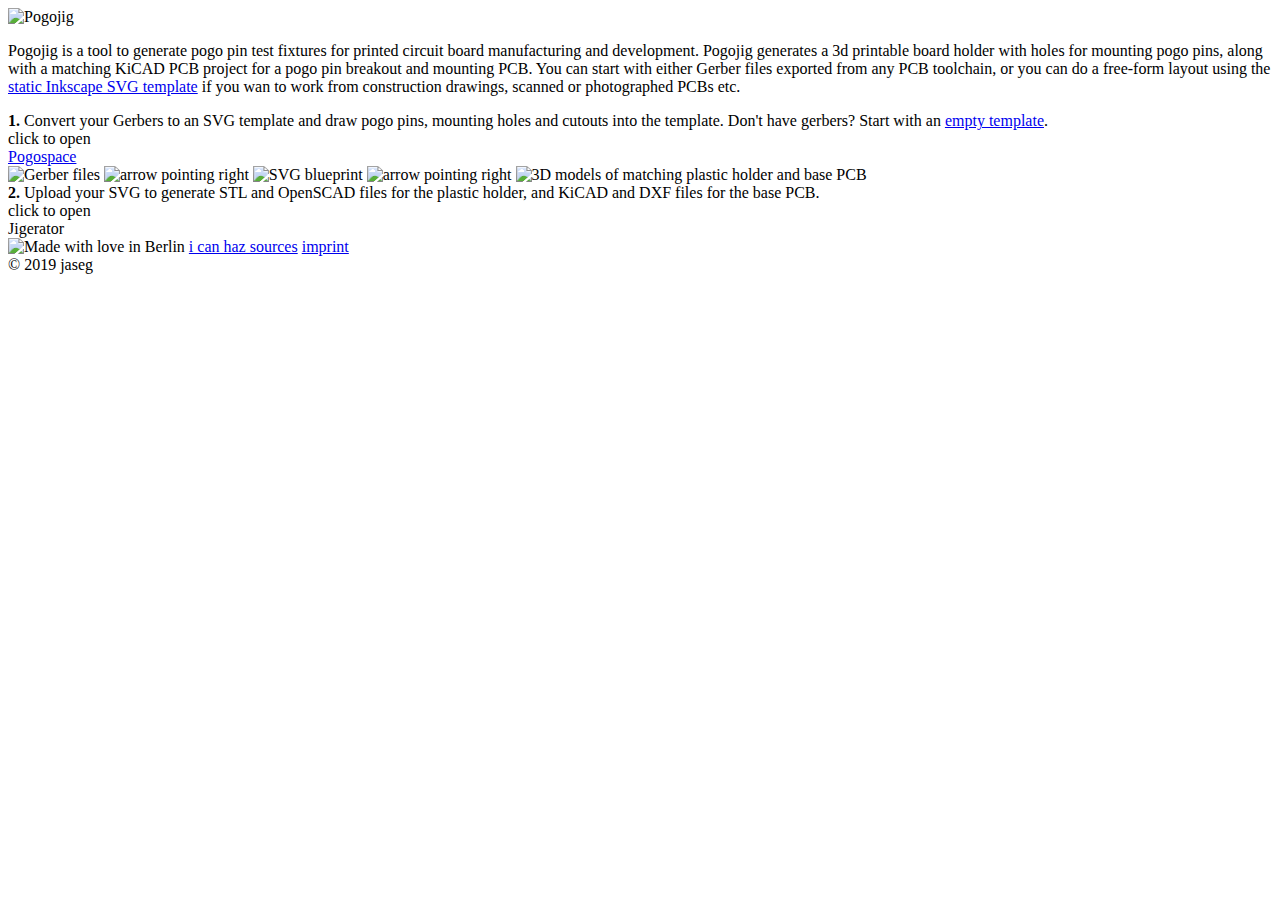
==== webapp/static/index.html @ 031b6f73 "Initial webapp design" ====
<!DOCTYPE html>
<html lang="en">
  <head>
    <title>Pogojig Test Fixture Generator</title>
    <link rel="stylesheet" type="text/css" href="static/style.css">
    <link rel="icon" type="image/png" href="static/favicon-512.png">
    <link rel="apple-touch-icon" href="static/favicon-512.png">
    <meta name="viewport" content="width=device-width, initial-scale=1.0">
  </head>
  <body>
    <div class="layout-container">
      <div class="header">
        <img class="title" alt="Pogojig" src="static/pogojig-title.png">
        <p class="blurb">
        Pogojig is a tool to generate pogo pin test fixtures for printed circuit board manufacturing and development.
        Pogojig generates a 3d printable board holder with holes for mounting pogo pins, along with a matching KiCAD
        PCB project for a pogo pin breakout and mounting PCB.

        You can start with either Gerber files exported from any PCB toolchain, or you can do a free-form layout using
        the <a href="static/static_template.svg">static Inkscape SVG template</a> if you
        wan to work from construction drawings, scanned or photographed PCBs etc.
        </p>
      </div>

      <div class="annot top">
        <div class="desc right">
          <strong>1.</strong> Convert your Gerbers to an SVG template and draw pogo pins, mounting holes and cutouts
          into the template. Don't have gerbers? Start with an
          <a href="static/pogojig_template_empty.svg">empty template</a>.
        </div>
        <div class="bubble left">
          <div>click to open</div>
          <a class="btn red" href="pogospace">Pogospace</a>
        </div>
      </div>

      <div class="workflow-images">
        <img class="gerber" alt="Gerber files" src="static/realistic_render.png" width="11em">
        <img class="arrow" alt="arrow pointing right" src="static/arrow-small.png" width="6em">
        <img class="svg" alt="SVG blueprint" src="static/cad_example.svg" width="15em">
        <img class="arrow" alt="arrow pointing right" src="static/arrow-small.png" width="6em">
        <img class="models" alt="3D models of matching plastic holder and base PCB" src="static/3d_models.png" width="14em">
      </div>

      <div class="annot bottom">
        <div class="desc left">
          <strong>2.</strong> Upload your SVG to generate STL and OpenSCAD files for the plastic holder, and KiCAD and
          DXF files for the base PCB.
        </div>
        <div class="bubble right">
          <div>click to open</div>
          <a class="btn red">Jigerator</a>
        </div>
      </div>

      <div class="footer">
          <img class="title" alt="Made with love in Berlin" src="static/footer_love.svg">

          <a href="https://github.com/jaseg/pogojig">i can haz sources</a>
          <a href="https://blog.jaseg.net/imprint">imprint</a>

          <div class="copyright">&#169; 2019 jaseg</div>
      </div>
    </div>
  </body>
</html>
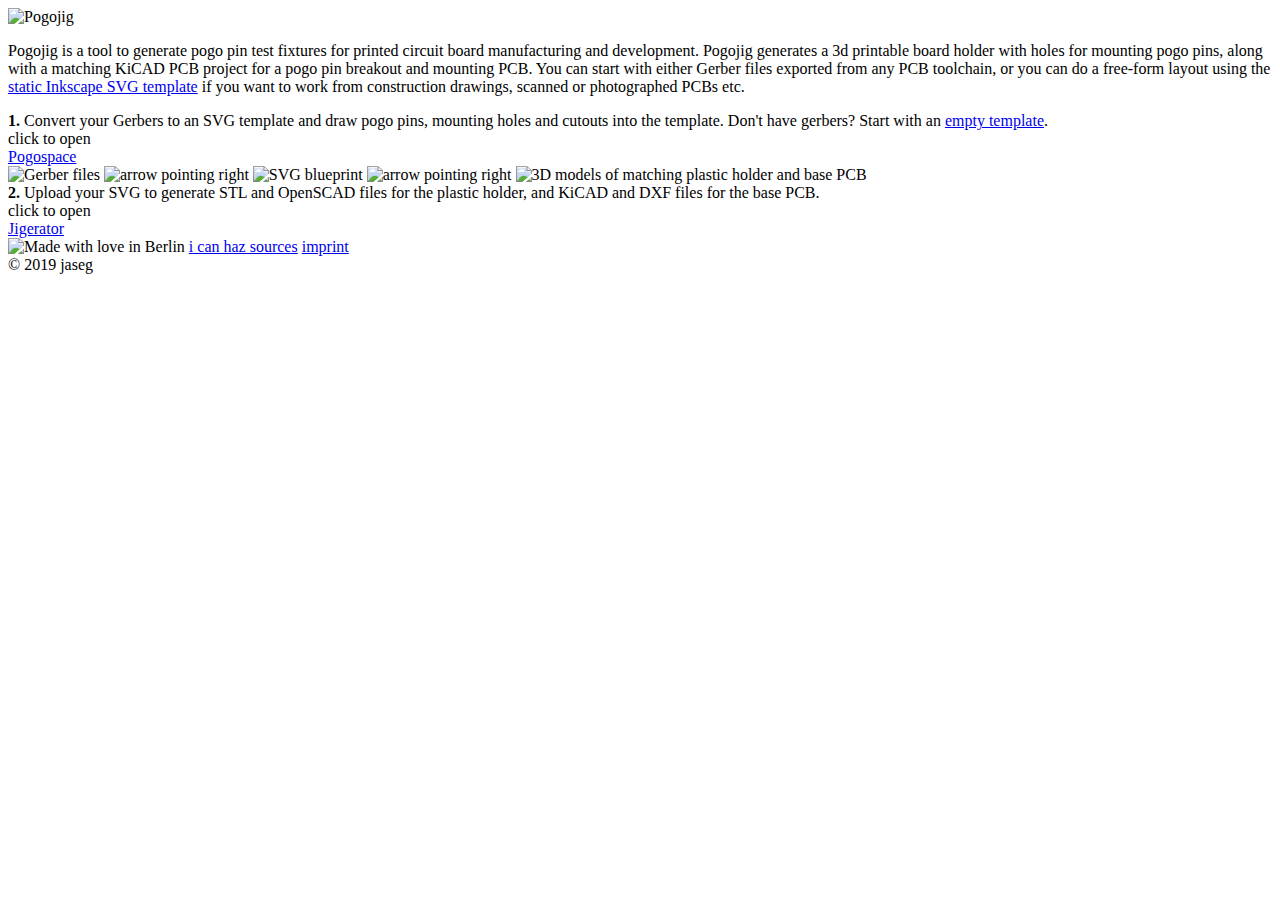
==== commit 3acdfe5c: "Fix empty template download" ====
--- a/webapp/static/index.html
+++ b/webapp/static/index.html
@@ -17,8 +17,8 @@
         PCB project for a pogo pin breakout and mounting PCB.
 
         You can start with either Gerber files exported from any PCB toolchain, or you can do a free-form layout using
-        the <a href="static/static_template.svg">static Inkscape SVG template</a> if you
-        wan to work from construction drawings, scanned or photographed PCBs etc.
+        the <a href="static_template.svg">static Inkscape SVG template</a> if you
+        want to work from construction drawings, scanned or photographed PCBs etc.
         </p>
       </div>
 
@@ -26,11 +26,11 @@
         <div class="desc right">
           <strong>1.</strong> Convert your Gerbers to an SVG template and draw pogo pins, mounting holes and cutouts
           into the template. Don't have gerbers? Start with an
-          <a href="static/pogojig_template_empty.svg">empty template</a>.
+          <a href="pogojig_template_empty.svg">empty template</a>.
         </div>
         <div class="bubble left">
           <div>click to open</div>
-          <a class="btn red" href="pogospace">Pogospace</a>
+          <a class="btn red" href="static/pogospace/index.html">Pogospace</a>
         </div>
       </div>
 
@@ -49,7 +49,7 @@
         </div>
         <div class="bubble right">
           <div>click to open</div>
-          <a class="btn red">Jigerator</a>
+          <a class="btn red" href="jigerator">Jigerator</a>
         </div>
       </div>
 
